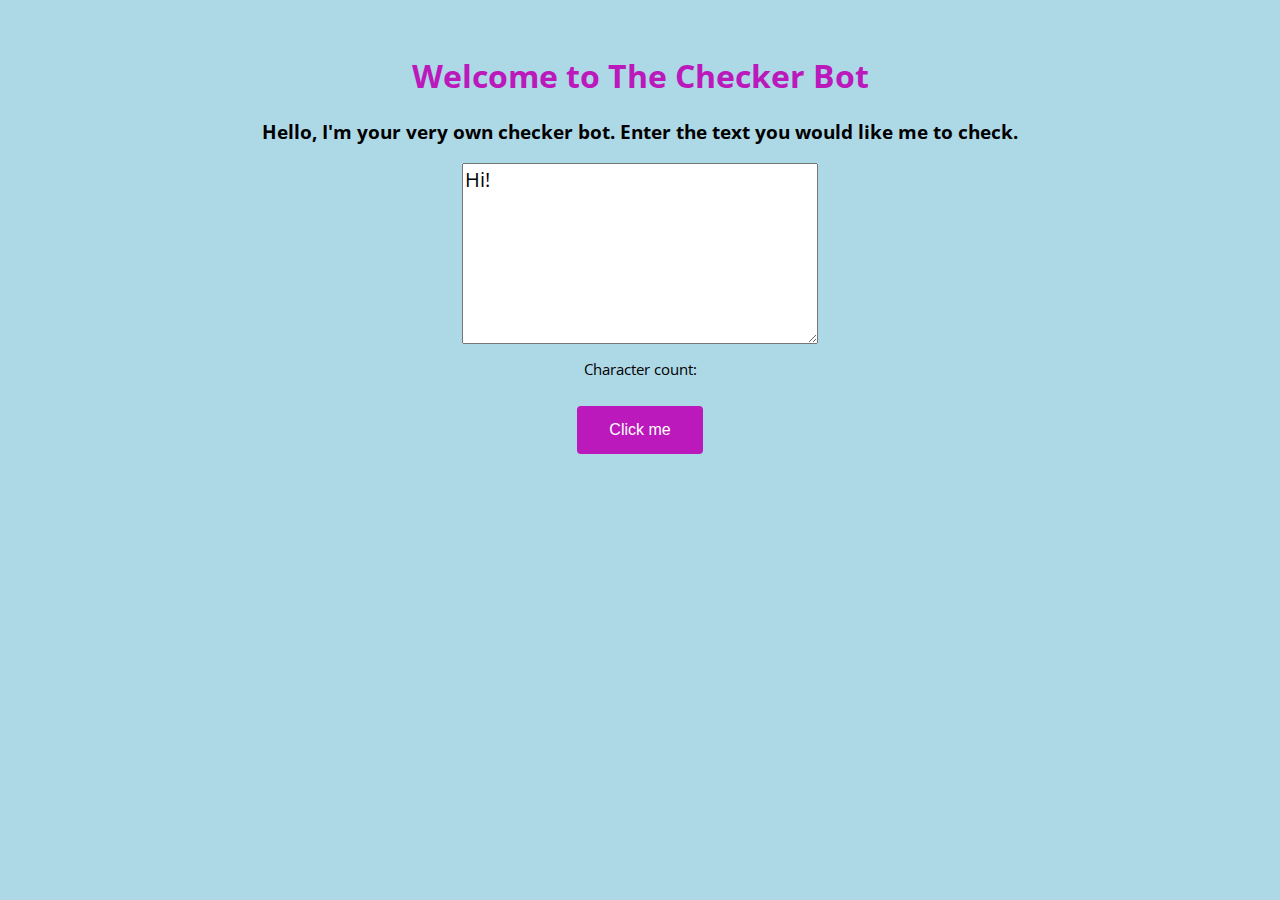
==== index.html @ be18fcab "adding html" ====
<!DOCTYPE html>
<html>
    <head>
        <link rel="stylesheet" type="text/css" href="styles/style.css">
        <link href="https://fonts.googleapis.com/css?family=Open+Sans" rel="stylesheet">
        <title>The Checker Bot</title>
    </head>
    <body>
        <div id="header">
            <h1>Welcome to The Checker Bot</h1>
            <h3>Hello, I'm your very own checker bot. Enter the text you would like me to check.</h3>
        </div>
        <div id="check">
            <textarea id="message">Hi!</textarea>
            <p id="count">Character count: <span id="span1"></span></p>
            <button id="btn" onclick="checkText()">Click me</button>
        </div>    
    </body>

    <script src="scripts/scripts.js"></script>

</html>
---- styles/style.css ----
body {
    background-color: lightblue;
    padding: 25px;
    text-align: center;
}

h1 {
    color: rgb(187, 25, 187);
    text-align: center;
    font-family: 'Open Sans', sans-serif;
}

h3 {
    color: rgb(0, 0, 0);
    text-align: center;
    font-family: 'Open Sans', sans-serif;
}

p {
    font-size: 15px;
    text-align: center;
    font-family: 'Open Sans', sans-serif;
}

textarea {
    display: block;
    margin-left: auto;
    margin-right: auto;
    margin-top: auto;
    width: 350px;
    height: 175px;
    font-family: 'Open Sans', sans-serif;
    font-size: 20px;
}

button {
    background-color: rgb(187, 25, 187);
    border: none;
    color: white;
    padding: 15px 32px;
    text-align: center;
    text-decoration: none;
    display: inline-block;
    font-size: 16px;
    border-radius: 4px;
    margin: 12px;
}

button:hover {
    background-color: rgb(255, 255, 255);
    color: rgb(187, 25, 187);
}

#header {
    background-color: lightblue;
}

#check {
    background-color: lightblue;
    width: 100%; 
    height: auto;
}
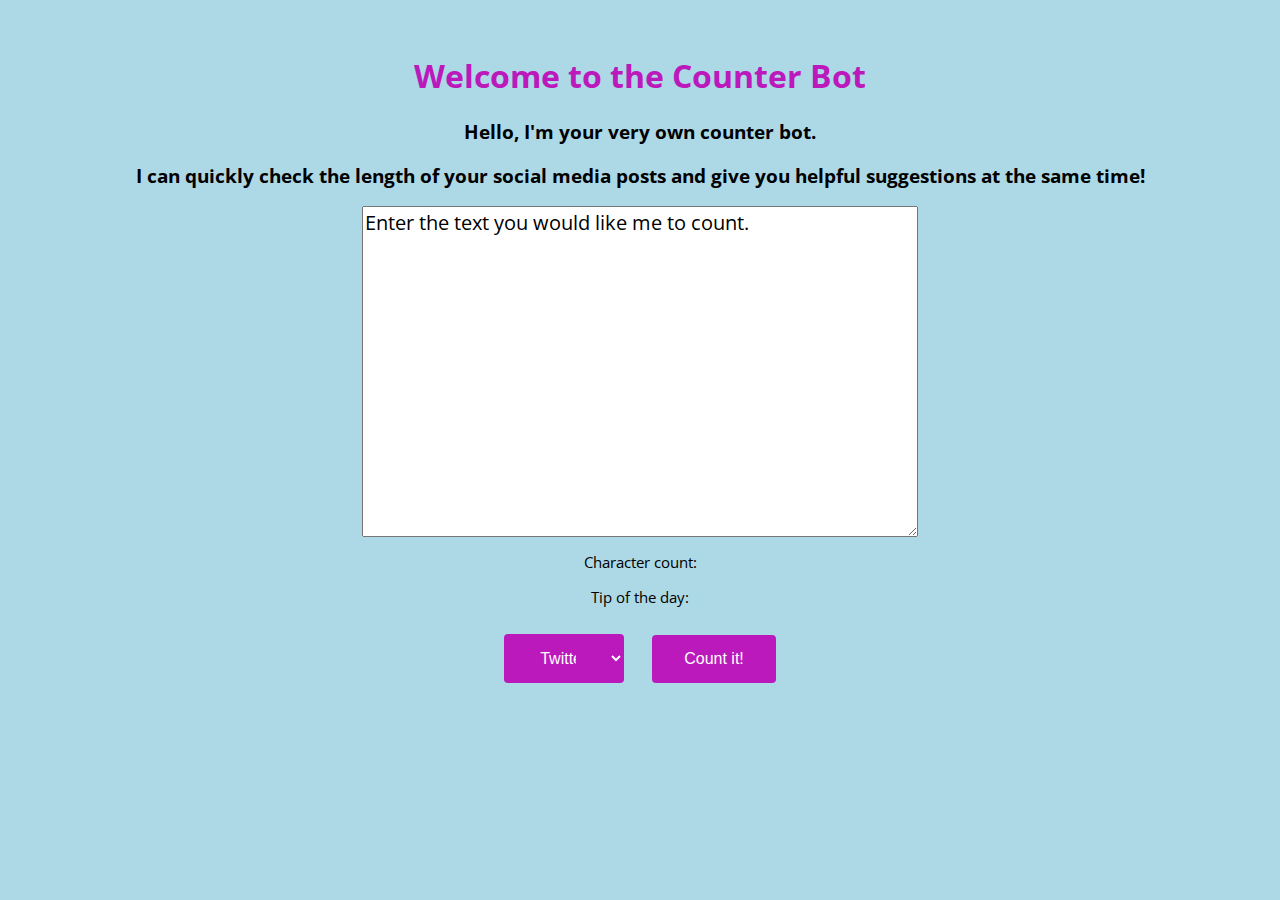
==== commit 94736d98: "adding index" ====
--- a/index.html
+++ b/index.html
@@ -3,17 +3,25 @@
     <head>
         <link rel="stylesheet" type="text/css" href="styles/style.css">
         <link href="https://fonts.googleapis.com/css?family=Open+Sans" rel="stylesheet">
-        <title>The Checker Bot</title>
+        <title>Counter Bot</title>
     </head>
     <body>
         <div id="header">
-            <h1>Welcome to The Checker Bot</h1>
-            <h3>Hello, I'm your very own checker bot. Enter the text you would like me to check.</h3>
+            <h1>Welcome to the Counter Bot</h1>
+            <h3>Hello, I'm your very own counter bot.</h3> 
+            <h3>I can quickly check the length of your social media posts and give you helpful suggestions at the same time!</h3>
         </div>
         <div id="check">
-            <textarea id="message">Hi!</textarea>
+            <textarea id="message">Enter the text you would like me to count.</textarea>
             <p id="count">Character count: <span id="span1"></span></p>
-            <button id="btn" onclick="checkText()">Click me</button>
+            <p id="tip">Tip of the day: <span id="span2"></span></p>
+            <select id="channel">
+                <option value="twitter">Twitter</option>
+                <option value="facebook">Facebook</option>
+                <option value="instagram">Instagram</option>
+                <option value="linkedin">Linkedin</option>
+              </select>
+            <button id="btn" onclick="checkText()">Count it!</button>
         </div>    
     </body>
 
--- a/styles/style.css
+++ b/styles/style.css
@@ -27,13 +27,13 @@
     margin-left: auto;
     margin-right: auto;
     margin-top: auto;
-    width: 350px;
-    height: 175px;
+    width: 550px;
+    height: 325px;
     font-family: 'Open Sans', sans-serif;
     font-size: 20px;
 }
 
-button {
+button, select {
     background-color: rgb(187, 25, 187);
     border: none;
     color: white;
@@ -44,6 +44,11 @@
     font-size: 16px;
     border-radius: 4px;
     margin: 12px;
+}
+
+select {
+    width: 120px;
+    height: 49px;
 }
 
 button:hover {
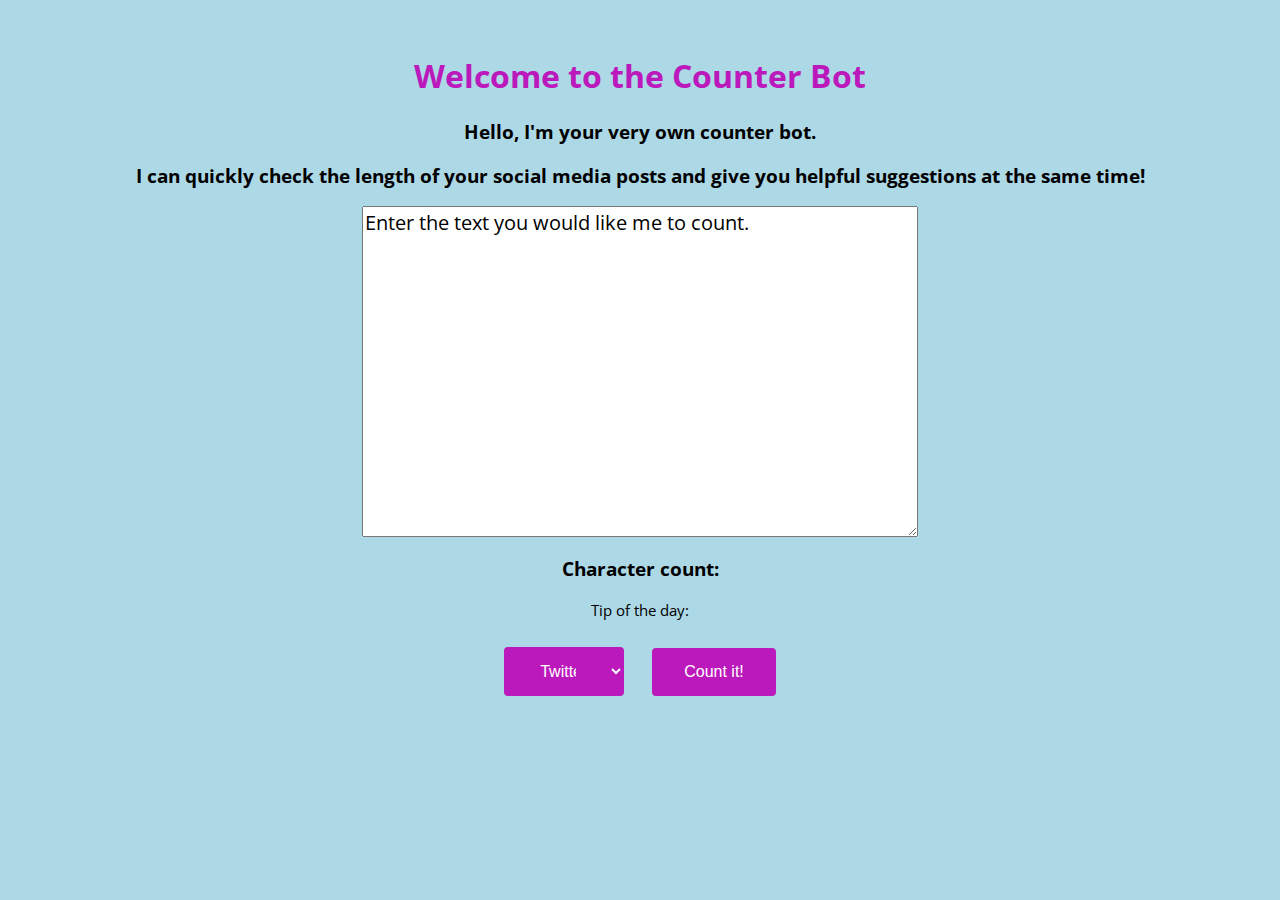
==== commit 93900d09: "Another commit" ====
--- a/index.html
+++ b/index.html
@@ -13,7 +13,7 @@
         </div>
         <div id="check">
             <textarea id="message">Enter the text you would like me to count.</textarea>
-            <p id="count">Character count: <span id="span1"></span></p>
+            <h3 id="count">Character count: <span id="span1"></span></h3>
             <p id="tip">Tip of the day: <span id="span2"></span></p>
             <select id="channel">
                 <option value="twitter">Twitter</option>
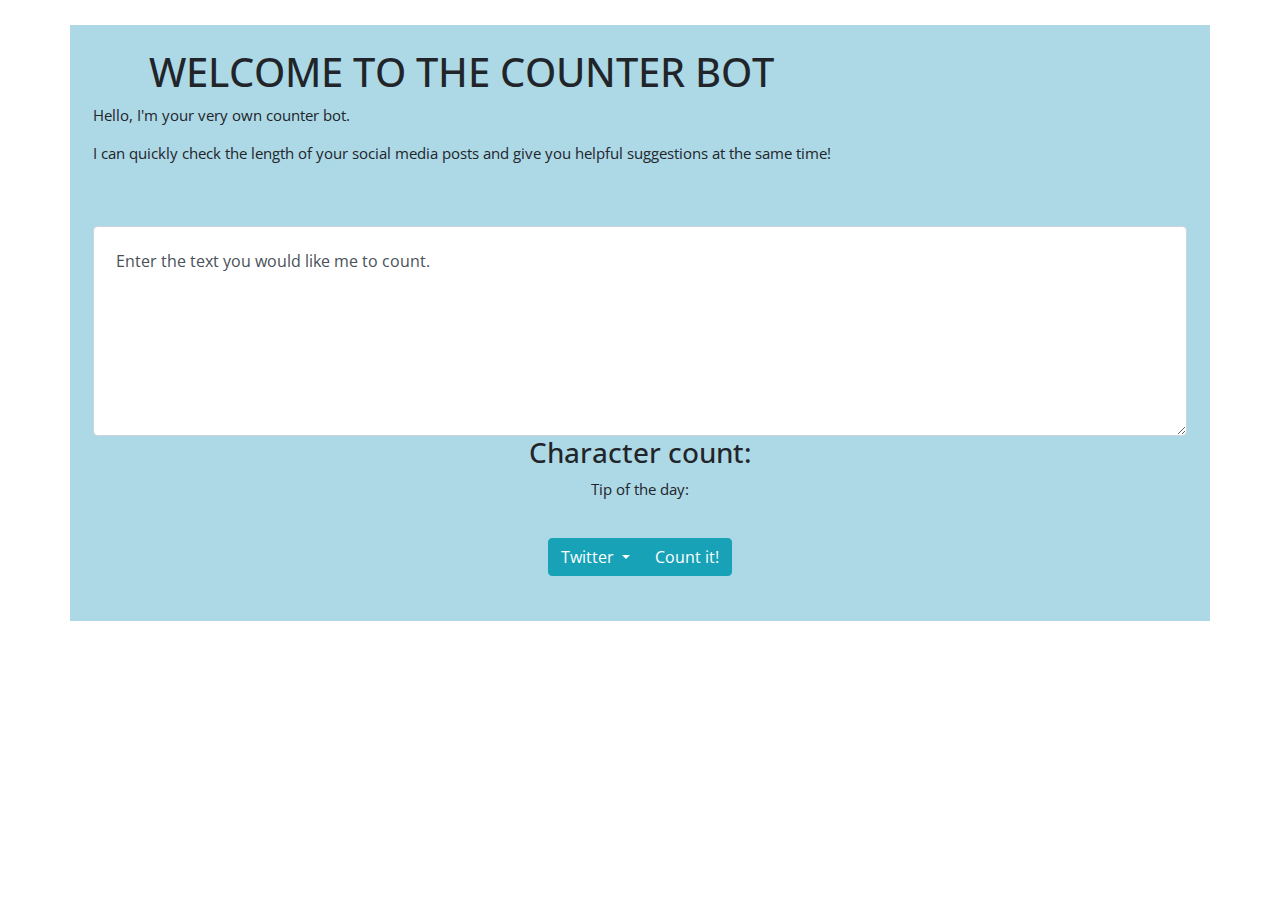
==== commit c67d2df0: "Mobile friendly" ====
--- a/index.html
+++ b/index.html
@@ -1,30 +1,49 @@
 <!DOCTYPE html>
 <html>
     <head>
+        <meta name="viewport" content="width=device-width, initial-scale=1">
         <link rel="stylesheet" type="text/css" href="styles/style.css">
+        <meta charset="utf-8">
+        <link rel="stylesheet" href="https://maxcdn.bootstrapcdn.com/bootstrap/4.0.0/css/bootstrap.min.css">
         <link href="https://fonts.googleapis.com/css?family=Open+Sans" rel="stylesheet">
         <title>Counter Bot</title>
     </head>
     <body>
-        <div id="header">
-            <h1>Welcome to the Counter Bot</h1>
-            <h3>Hello, I'm your very own counter bot.</h3> 
-            <h3>I can quickly check the length of your social media posts and give you helpful suggestions at the same time!</h3>
+        <div class="container">
+            <div class="row" id="header">
+                <div id="head-text">
+                        <h1 class="text-uppercase text-center ">Welcome to the Counter Bot</h1>
+                        <p class="text-left">Hello, I'm your very own counter bot.</p> 
+                        <p class="text-left">I can quickly check the length of your social media posts and give you helpful suggestions at the same time!</p>        
+                </div>
+            </div>
+            <div class="row text-center">
+                <div id="check" class="form-group">
+                    <textarea id="message" class="form-control" rows="5">Enter the text you would like me to count.</textarea>
+                    <h3 id="count">Character count: <span id="span1"></span></h3>
+                    <p id="tip">Tip of the day: <span id="span2"></span></p>   
+                    <!NEED TO FIX SELECTOR BUTTON BUG - CURRENTLY DEFAULT TO TWITTER> 
+                    <div class="btn-group text-center" id="btns">
+                        <div class="btn-group">
+                                <button id="channel" type="button" value="twitter" class="btn btn-info dropdown-toggle" data-toggle="dropdown">
+                                Twitter
+                                </button>
+                                <div class="dropdown-menu">
+                                <a class="dropdown-item" value="twitter" href="#">Twitter</a>
+                                <a class="dropdown-item" value="facebook" href="#">Facebook</a>
+                                <a class="dropdown-item" value="instagram"  href="#">Instagram</a>
+                                <a class="dropdown-item" value="linkedin" href="#">LinkedIn</a>
+                                </div>
+                            </div>
+                        <button type="button" onClick="checkText()" class="btn btn-info">Count it!</button>
+                    </div> 
+                </div> 
+            </div>   
         </div>
-        <div id="check">
-            <textarea id="message">Enter the text you would like me to count.</textarea>
-            <h3 id="count">Character count: <span id="span1"></span></h3>
-            <p id="tip">Tip of the day: <span id="span2"></span></p>
-            <select id="channel">
-                <option value="twitter">Twitter</option>
-                <option value="facebook">Facebook</option>
-                <option value="instagram">Instagram</option>
-                <option value="linkedin">Linkedin</option>
-              </select>
-            <button id="btn" onclick="checkText()">Count it!</button>
-        </div>    
     </body>
-
+    <script src="https://ajax.googleapis.com/ajax/libs/jquery/3.3.1/jquery.min.js"></script>
+    <script src="https://cdnjs.cloudflare.com/ajax/libs/popper.js/1.12.9/umd/popper.min.js"></script>
+    <script src="https://maxcdn.bootstrapcdn.com/bootstrap/4.0.0/js/bootstrap.min.js"></script>
     <script src="scripts/scripts.js"></script>
 
 </html>--- a/styles/style.css
+++ b/styles/style.css
@@ -2,10 +2,16 @@
     background-color: lightblue;
     padding: 25px;
     text-align: center;
+    font-family: 'Open Sans', sans-serif;
 }
 
 h1 {
     color: rgb(187, 25, 187);
+    text-align: center;
+    font-family: 'Open Sans', sans-serif;
+}
+
+row {
     text-align: center;
     font-family: 'Open Sans', sans-serif;
 }
@@ -27,8 +33,8 @@
     margin-left: auto;
     margin-right: auto;
     margin-top: auto;
-    width: 550px;
-    height: 325px;
+    width: 90%;
+    height: 210px;
     font-family: 'Open Sans', sans-serif;
     font-size: 20px;
 }
@@ -56,12 +62,18 @@
     color: rgb(187, 25, 187);
 }
 
+#head-text, #btns, #message, #check {
+    padding: 2%;
+}
+
 #header {
     background-color: lightblue;
+    font-family: 'Open Sans', sans-serif;
 }
 
 #check {
     background-color: lightblue;
+    font-family: 'Open Sans', sans-serif;
     width: 100%; 
     height: auto;
 }
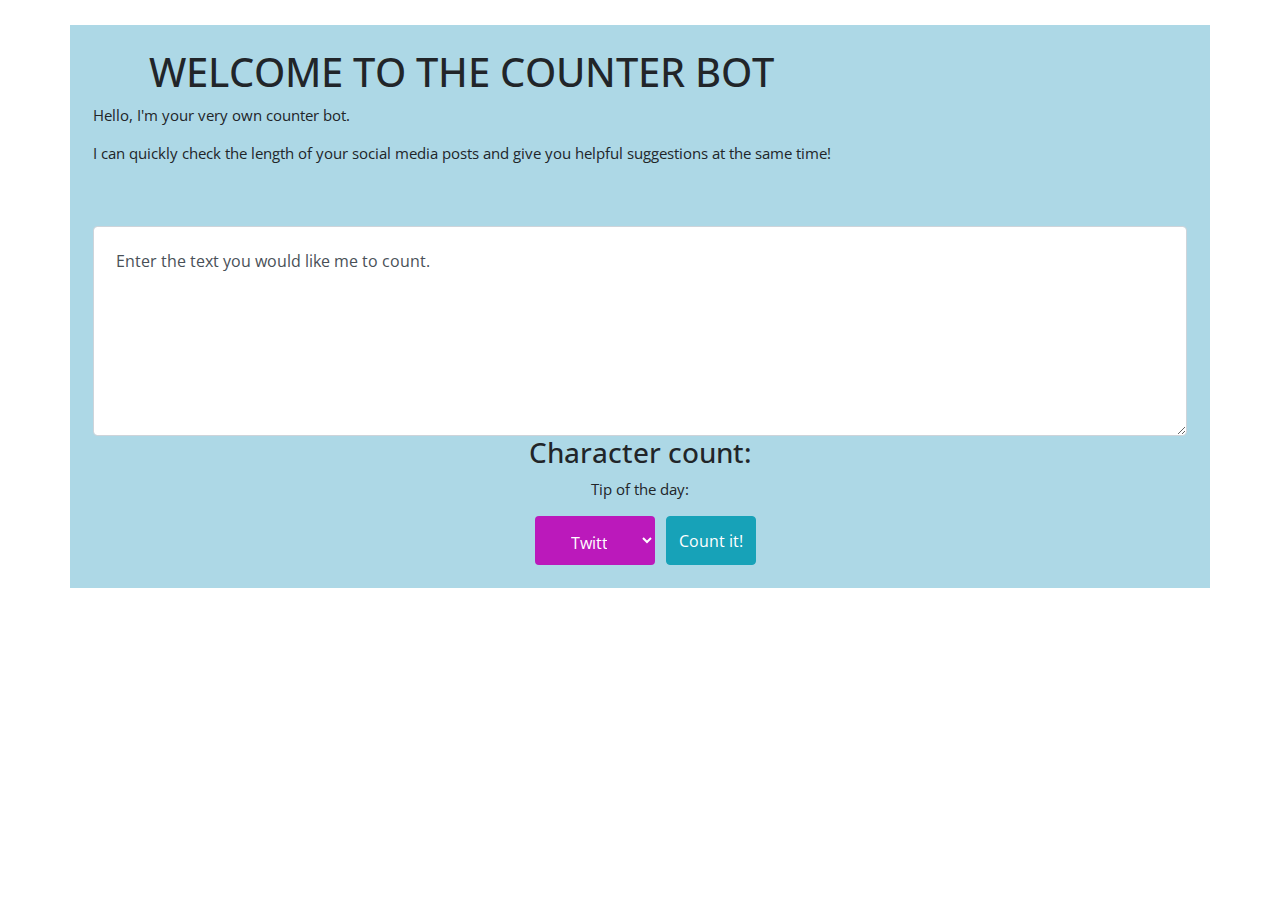
==== commit 5cc5b336: "selector fix" ====
--- a/index.html
+++ b/index.html
@@ -21,21 +21,15 @@
                 <div id="check" class="form-group">
                     <textarea id="message" class="form-control" rows="5">Enter the text you would like me to count.</textarea>
                     <h3 id="count">Character count: <span id="span1"></span></h3>
-                    <p id="tip">Tip of the day: <span id="span2"></span></p>   
-                    <!NEED TO FIX SELECTOR BUTTON BUG - CURRENTLY DEFAULT TO TWITTER> 
-                    <div class="btn-group text-center" id="btns">
-                        <div class="btn-group">
-                                <button id="channel" type="button" value="twitter" class="btn btn-info dropdown-toggle" data-toggle="dropdown">
-                                Twitter
-                                </button>
-                                <div class="dropdown-menu">
-                                <a class="dropdown-item" value="twitter" href="#">Twitter</a>
-                                <a class="dropdown-item" value="facebook" href="#">Facebook</a>
-                                <a class="dropdown-item" value="instagram"  href="#">Instagram</a>
-                                <a class="dropdown-item" value="linkedin" href="#">LinkedIn</a>
-                                </div>
-                            </div>
-                        <button type="button" onClick="checkText()" class="btn btn-info">Count it!</button>
+                    <p id="tip">Tip of the day: <span id="span2"></span></p>
+                    <div class="btn-group text-center">
+                        <select class="bootstrap-select-primary" id="channel">
+                            <option value="twitter" selected="selected">Twitter</option>
+                            <option value="facebook">Facebook</option>
+                            <option value="instagram">Instagram</option>
+                            <option value="linkedin">LinkedIn</option>
+                        </select>
+                        <button type="button" id="count-btn" onClick="checkText()" class="btn btn-info rounded">Count it!</button>
                     </div> 
                 </div> 
             </div>   
--- a/styles/style.css
+++ b/styles/style.css
@@ -57,6 +57,10 @@
     height: 49px;
 }
 
+#count-btn {
+    margin-left: 5%;
+}
+
 button:hover {
     background-color: rgb(255, 255, 255);
     color: rgb(187, 25, 187);
